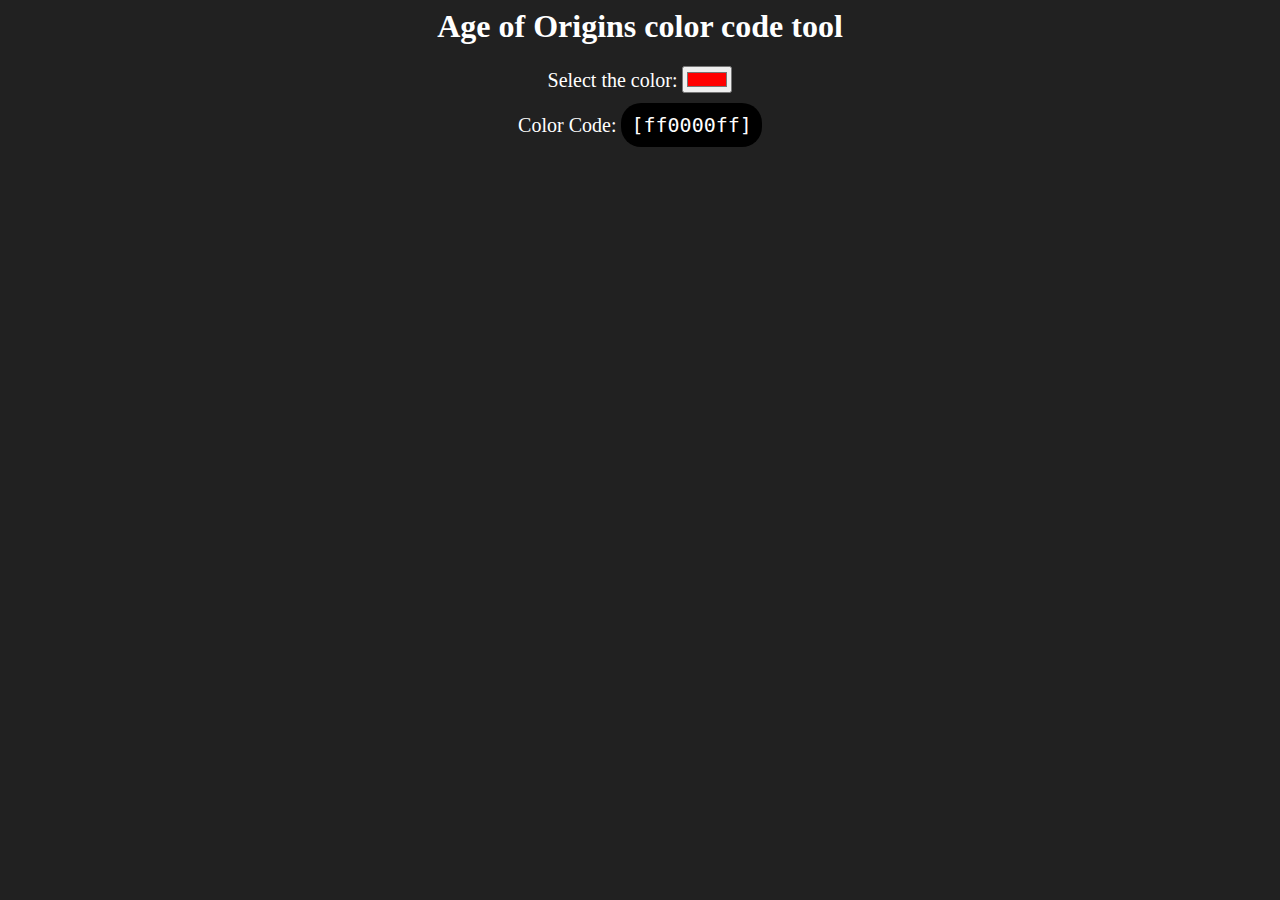
==== color_picker.html @ 3283987a "yes" ====
<html>

<head>
    <title>Color Picker for Age of Origins</title>
    <style>
        body {
            background-color: rgb(33, 33, 33);
            color: white;
            text-align: center;
        }

        .container {
            font-size: 20px;
        }

        #color-code-display {
            background-color: black;
            border-radius: 20px;
            padding: 10px;
            cursor: pointer;
        }
    </style>
    <style>
        .alert {
            padding: 20px;
            background-color: #f44336;
            color: white;
            opacity: 1;
            transition: opacity 0.6s;
            margin-bottom: 15px;
        }

        .alert.success {
            background-color: #04AA6D;
        }

        .closebtn {
            margin-left: 15px;
            color: white;
            font-weight: bold;
            float: right;
            font-size: 22px;
            line-height: 20px;
            cursor: pointer;
            transition: 0.3s;
        }

        .closebtn:hover {
            color: black;
        }

        #alert {
            display: none;
        }
    </style>
</head>

<body>
    <h1>
        Age of Origins color code tool
    </h1>
    <div class="alert success" id="alert">
        <span class="closebtn">&times;</span>
        <strong>Success!</strong> Color code has been copied to your clipboard
    </div>
    <div class="container">
        <label for="colorpicker">Select the color:</label>
        <input type="color" id="colorpicker" value="#ff0000" oninput="getColorCode()">
        <br>
        <p>Color Code: <code id="color-code-display"
                onclick="copyColorCode()">[<span id="color-code">ff0000</span>ff]</code></p>
    </div>
</body>
<script>
    async function send_code_copied_msg() {
        el = document.getElementById("alert");
        el.style.display = "block";
        await new Promise(r => setTimeout(r, 2000));
        el.style.display = 'none';
    }
    async function copyColorCode() {
        hexCode = document.getElementById("color-code").innerText;
        code = `[${hexCode}ff]`
        navigator.clipboard.writeText(code);
        await send_code_copied_msg()
    }
    function getColorCode() {
        el = document.getElementById("colorpicker");
        display = document.getElementById("color-code");
        display.innerText = el.value.substring(1);
    }
    getColorCode()
</script>

</html>
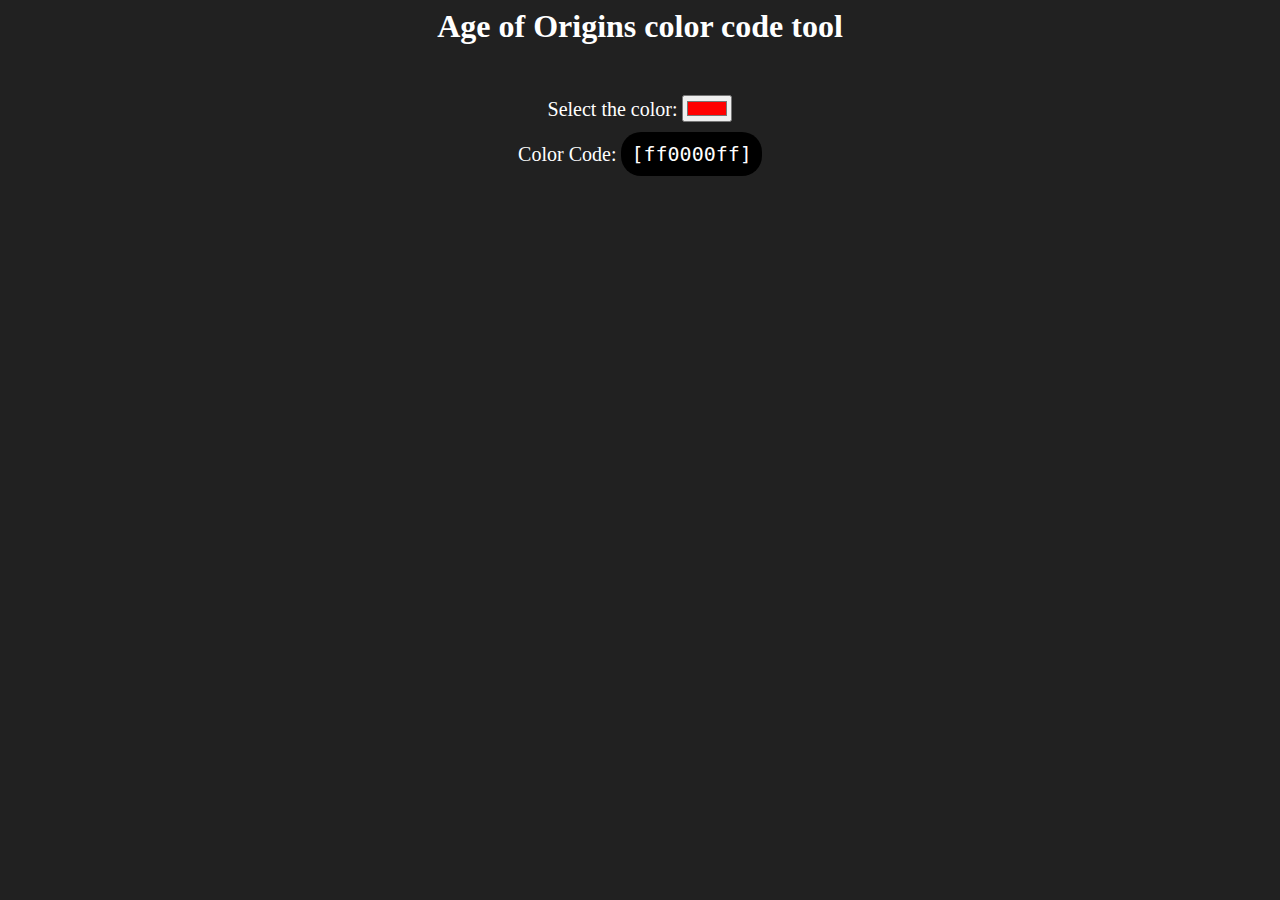
==== commit 62db5db1: "css and js revamp on color_picker" ====
--- a/color_picker.html
+++ b/color_picker.html
@@ -2,87 +2,30 @@
 
 <head>
     <title>Color Picker for Age of Origins</title>
-    <style>
-        body {
-            background-color: rgb(33, 33, 33);
-            color: white;
-            text-align: center;
-        }
-
-        .container {
-            font-size: 20px;
-        }
-
-        #color-code-display {
-            background-color: black;
-            border-radius: 20px;
-            padding: 10px;
-            cursor: pointer;
-        }
-    </style>
-    <style>
-        .alert {
-            padding: 20px;
-            background-color: #f44336;
-            color: white;
-            opacity: 1;
-            transition: opacity 0.6s;
-            margin-bottom: 15px;
-        }
-
-        .alert.success {
-            background-color: #04AA6D;
-        }
-
-        .closebtn {
-            margin-left: 15px;
-            color: white;
-            font-weight: bold;
-            float: right;
-            font-size: 22px;
-            line-height: 20px;
-            cursor: pointer;
-            transition: 0.3s;
-        }
-
-        .closebtn:hover {
-            color: black;
-        }
-
-        #alert {
-            display: none;
-        }
-    </style>
+    <link rel="stylesheet" type="text/css" href="assets/style.css">
+    <link rel="stylesheet" type="text/css" href="assets/alerts.css">
+    <link rel="stylesheet" type="text/css" href="assets/color_picker.css">
+    <script src="assets/alerts.js"></script>
 </head>
 
 <body>
     <h1>
         Age of Origins color code tool
     </h1>
-    <div class="alert success" id="alert">
-        <span class="closebtn">&times;</span>
-        <strong>Success!</strong> Color code has been copied to your clipboard
-    </div>
     <div class="container">
         <label for="colorpicker">Select the color:</label>
         <input type="color" id="colorpicker" value="#ff0000" oninput="getColorCode()">
         <br>
         <p>Color Code: <code id="color-code-display"
-                onclick="copyColorCode()">[<span id="color-code">ff0000</span>ff]</code></p>
+                onclick="copyColorCode()">[<span id="color-code"></span>ff]</code></p>
     </div>
 </body>
 <script>
-    async function send_code_copied_msg() {
-        el = document.getElementById("alert");
-        el.style.display = "block";
-        await new Promise(r => setTimeout(r, 2000));
-        el.style.display = 'none';
-    }
     async function copyColorCode() {
         hexCode = document.getElementById("color-code").innerText;
         code = `[${hexCode}ff]`
         navigator.clipboard.writeText(code);
-        await send_code_copied_msg()
+        await sendSuccessMessage("The color code has been copied to your clipboard.");
     }
     function getColorCode() {
         el = document.getElementById("colorpicker");
--- a/assets/style.css
+++ b/assets/style.css
@@ -0,0 +1,5 @@
+body {
+    background-color: rgb(33, 33, 33);
+    color: white;
+    text-align: center;
+}--- a/assets/alerts.css
+++ b/assets/alerts.css
@@ -0,0 +1,64 @@
+.alert {
+    padding: 20px;
+    background-color: #04AA6D;
+    color: white;
+    opacity: 1;
+    transition: opacity 0.6s;
+    margin-bottom: 15px;
+    position: fixed;
+    z-index: 9;
+    width: 30%;
+    margin-left: 33%;
+    margin-right: 33%;
+}
+
+.closebtn {
+    margin-left: 15px;
+    color: white;
+    font-weight: bold;
+    float: right;
+    font-size: 22px;
+    line-height: 20px;
+    cursor: pointer;
+    transition: 0.3s;
+}
+.closebtn::before {
+    content: "\2716";
+}
+.closebtn:hover {
+    color: black;
+}
+
+.fade-in {
+    opacity: 1;
+    animation-name: fadeInOpacity;
+    animation-iteration-count: 1;
+    animation-timing-function: ease-in;
+    animation-duration: 0.3s;
+}
+.fade-out {
+    opacity: 0;
+    animation-name: fadeOutOpacity;
+    animation-iteration-count: 1;
+    animation-timing-function: ease-in;
+    animation-duration: 0.3s;
+}
+
+@keyframes fadeInOpacity {
+    0% {
+        opacity: 0;
+    }
+
+    100% {
+        opacity: 1;
+    }
+}
+@keyframes fadeOutOpacity {
+    0% {
+        opacity: 1;
+    }
+
+    100% {
+        opacity: 0;
+    }
+}--- a/assets/color_picker.css
+++ b/assets/color_picker.css
@@ -0,0 +1,28 @@
+/* All */
+
+#color-code-display {
+    background-color: black;
+    border-radius: 20px;
+    padding: 10px;
+    cursor: pointer;
+}
+
+/* Mobile */
+@media (max-width: 768px) {
+    .container {
+        font-size: 30px;
+        margin-top: 100px;
+    }
+
+    .container>p {
+        margin-top: 100px;
+    }
+}
+
+/* PC */
+@media only screen and (min-width: 768px) {
+    .container {
+        font-size: 20px;
+        margin-top: 50;
+    }
+}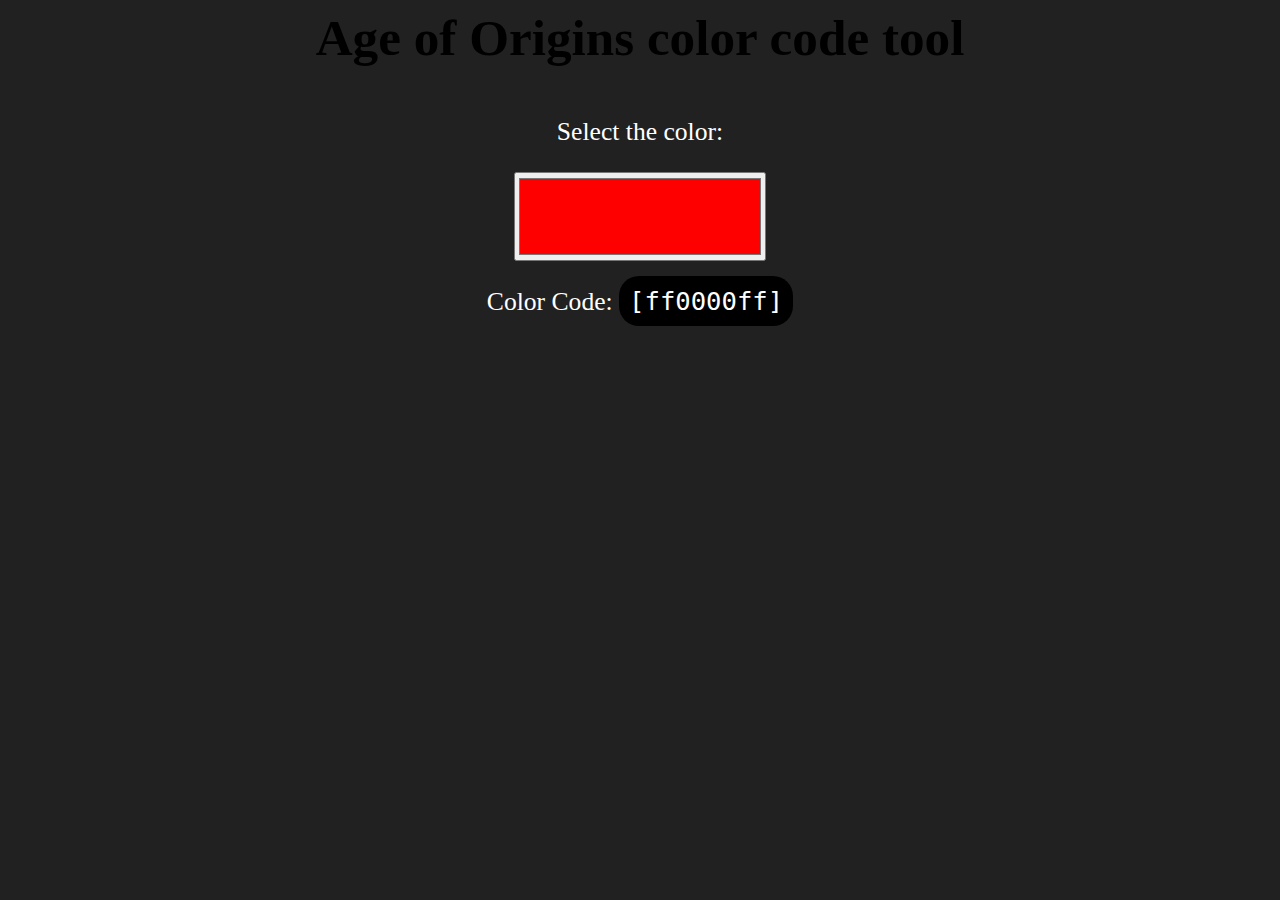
==== commit fb239797: "is this fixed?" ====
--- a/color_picker.html
+++ b/color_picker.html
@@ -14,6 +14,7 @@
     </h1>
     <div class="container">
         <label for="colorpicker">Select the color:</label>
+        <br>
         <input type="color" id="colorpicker" value="#ff0000" oninput="getColorCode()">
         <br>
         <p>Color Code: <code id="color-code-display"
--- a/assets/alerts.css
+++ b/assets/alerts.css
@@ -7,9 +7,7 @@
     margin-bottom: 15px;
     position: fixed;
     z-index: 9;
-    width: 30%;
-    margin-left: 33%;
-    margin-right: 33%;
+    width: 80%;
 }
 
 .closebtn {
--- a/assets/color_picker.css
+++ b/assets/color_picker.css
@@ -7,22 +7,47 @@
     cursor: pointer;
 }
 
+h1 {
+    color: green;
+}
+
 /* Mobile */
-@media (max-width: 768px) {
+@media  (max-width:500px) {
+    body {
+        font-size: 7vw;
+    }
     .container {
-        font-size: 30px;
-        margin-top: 100px;
+        margin-top: 45%;
+    }
+    .container>input {
+        width: 95%;
+        height: 10%;
+        margin-top: 1%
     }
 
-    .container>p {
-        margin-top: 100px;
+    h1 {
+        color: blue;
     }
 }
 
 /* PC */
-@media only screen and (min-width: 768px) {
+@media only screen and (min-width:500px) {
+    body {
+        font-size: 2vw;
+    }
+
     .container {
-        font-size: 20px;
+        font-size: 2vw;
         margin-top: 50;
     }
+
+    .container>input {
+        width: 20%;
+        height: 10%;
+        margin-top: 2%
+    }
+
+    h1 {
+        color: black;
+    }
 }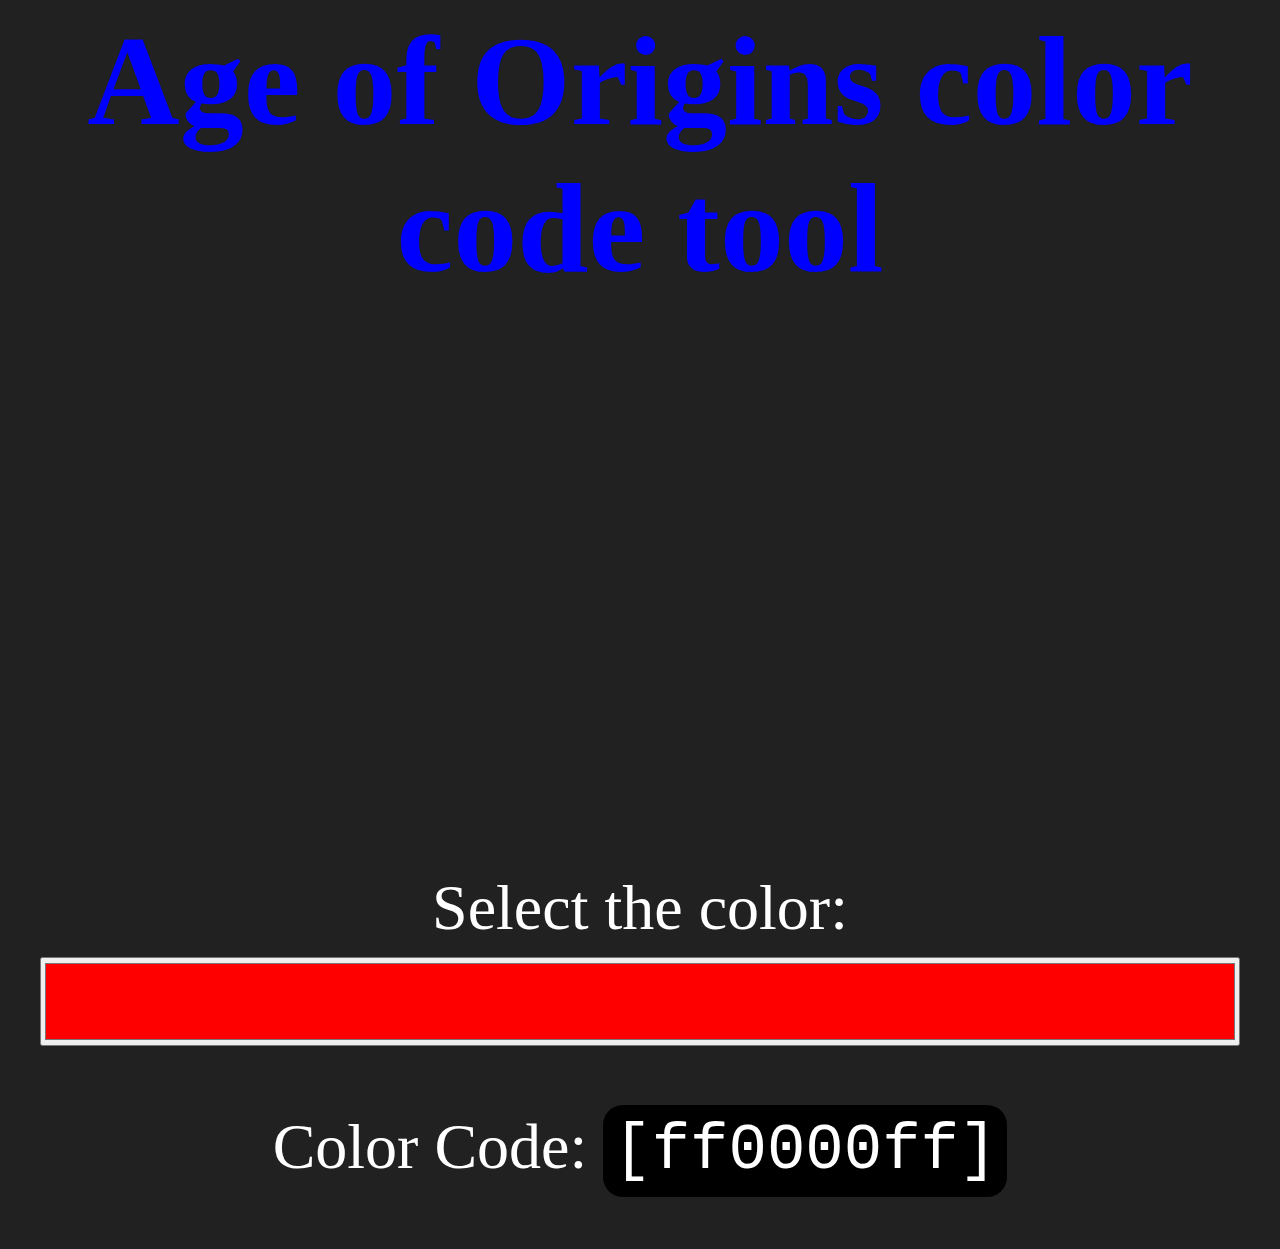
==== commit c2a62e95: "does this work? 😔" ====
--- a/color_picker.html
+++ b/color_picker.html
@@ -5,6 +5,7 @@
     <link rel="stylesheet" type="text/css" href="assets/style.css">
     <link rel="stylesheet" type="text/css" href="assets/alerts.css">
     <link rel="stylesheet" type="text/css" href="assets/color_picker.css">
+    <meta name="viewport" content="width=device-width, initial-scale=1.0">
     <script src="assets/alerts.js"></script>
 </head>
 
--- a/assets/color_picker.css
+++ b/assets/color_picker.css
@@ -11,10 +11,10 @@
     color: green;
 }
 
-/* Mobile */
-@media  (max-width:500px) {
+/* Mobile 
+@media  (max-width:700px) {*/
     body {
-        font-size: 7vw;
+        font-size: 5vw;
     }
     .container {
         margin-top: 45%;
@@ -28,10 +28,10 @@
     h1 {
         color: blue;
     }
-}
 
-/* PC */
-@media only screen and (min-width:500px) {
+
+/* PC 
+@media (min-width:700px) {
     body {
         font-size: 2vw;
     }
@@ -50,4 +50,5 @@
     h1 {
         color: black;
     }
-}+}
+*/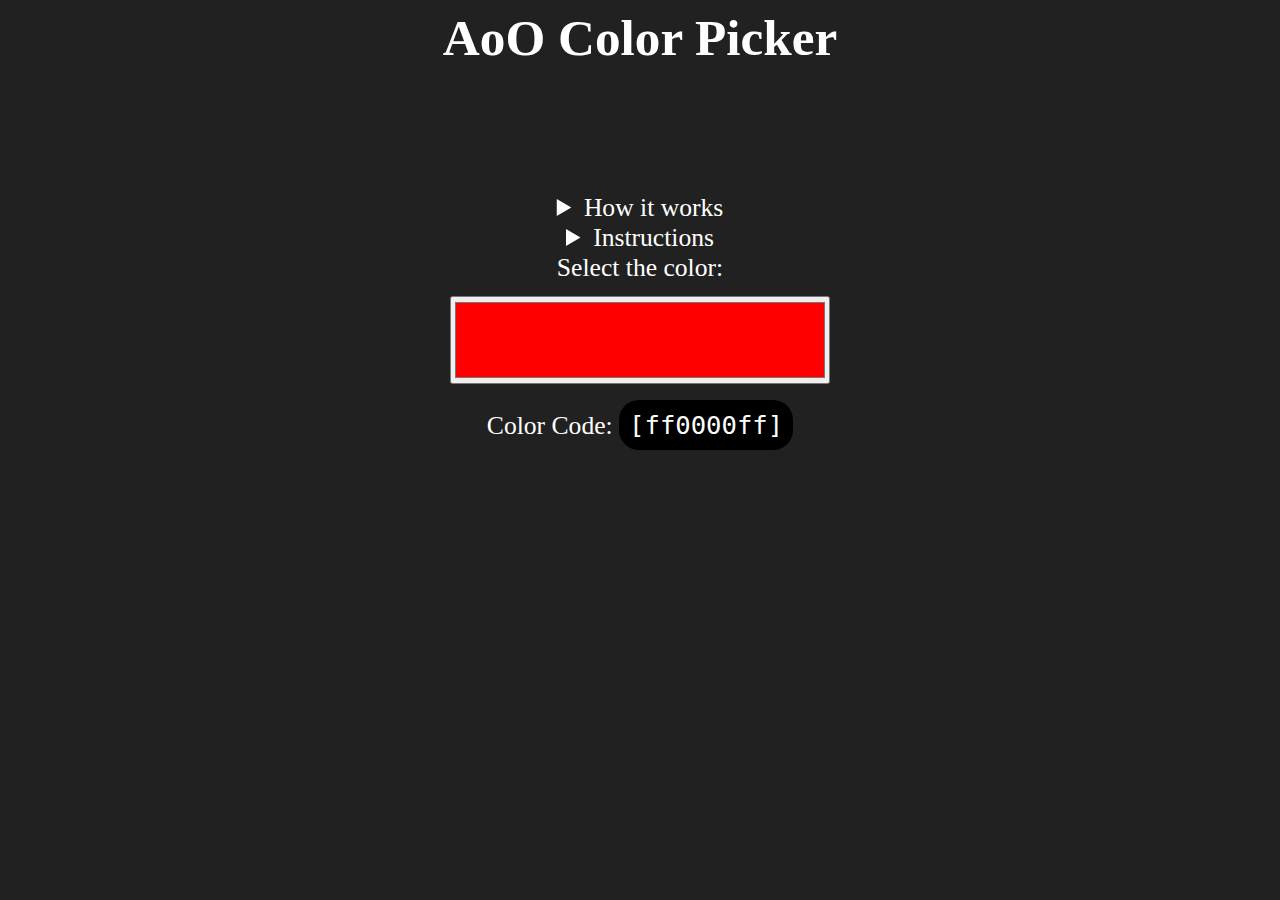
==== commit 791c5742: "checkpoint" ====
--- a/color_picker.html
+++ b/color_picker.html
@@ -1,7 +1,7 @@
 <html>
 
 <head>
-    <title>Color Picker for Age of Origins</title>
+    <title>Color Picker | AoO Tools</title>
     <link rel="stylesheet" type="text/css" href="assets/style.css">
     <link rel="stylesheet" type="text/css" href="assets/alerts.css">
     <link rel="stylesheet" type="text/css" href="assets/color_picker.css">
@@ -11,14 +11,32 @@
 
 <body>
     <h1>
-        Age of Origins color code tool
+        AoO Color Picker
     </h1>
     <div class="container">
-        <label for="colorpicker">Select the color:</label>
+        <details>
+            <summary>
+                How it works
+            </summary>
+            To add color to your messages, you use a color code. Depending on the code, it will make everything that follows it a certain color.
+            A color code is made up of 2 main parts.
+            <p>
+                <ol>
+                    <li><code>[</code> - This indicates the start of the code</li>
+                    <li><code>ffffff</code></li>
+                </ol>
+            </p>
+        </details>
+        <details>
+            <summary>
+                Instructions
+            </summary>
+        </details>
+        <label for="colorpicker" class="pointer">Select the color:</label>
         <br>
-        <input type="color" id="colorpicker" value="#ff0000" oninput="getColorCode()">
+        <input class="pointer" type="color" id="colorpicker" value="#ff0000" oninput="getColorCode()">
         <br>
-        <p>Color Code: <code id="color-code-display"
+        <p>Color Code: <code class="pointer" id="color-code-display"
                 onclick="copyColorCode()">[<span id="color-code"></span>ff]</code></p>
     </div>
 </body>
--- a/assets/style.css
+++ b/assets/style.css
@@ -2,4 +2,22 @@
     background-color: rgb(33, 33, 33);
     color: white;
     text-align: center;
+}
+a {
+    color: lightblue;
+    text-decoration: none;
+}
+a:hover {
+    text-decoration: underline;
+}
+
+.footer {
+    position: fixed;
+    left: 0;
+    bottom: 0;
+    width: 100%;
+    text-align: center;
+}
+.pointer {
+    cursor: pointer;
 }--- a/assets/color_picker.css
+++ b/assets/color_picker.css
@@ -1,18 +1,14 @@
-/* All */
-
 #color-code-display {
     background-color: black;
     border-radius: 20px;
     padding: 10px;
-    cursor: pointer;
+}
+.container>input {
+    height: 10%;
+    margin-top: 1%
 }
 
-h1 {
-    color: green;
-}
-
-/* Mobile 
-@media  (max-width:700px) {*/
+@media screen and (orientation: portrait) {
     body {
         font-size: 5vw;
     }
@@ -21,34 +17,16 @@
     }
     .container>input {
         width: 95%;
-        height: 10%;
-        margin-top: 1%
-    }
-
-    h1 {
-        color: blue;
-    }
-
-
-/* PC 
-@media (min-width:700px) {
+    } 
+}
+@media screen and (orientation: landscape) {
     body {
         font-size: 2vw;
     }
-
     .container {
-        font-size: 2vw;
-        margin-top: 50;
+        margin-top: 10%;
     }
-
     .container>input {
-        width: 20%;
-        height: 10%;
-        margin-top: 2%
+        width: 30%;
     }
-
-    h1 {
-        color: black;
-    }
-}
-*/+}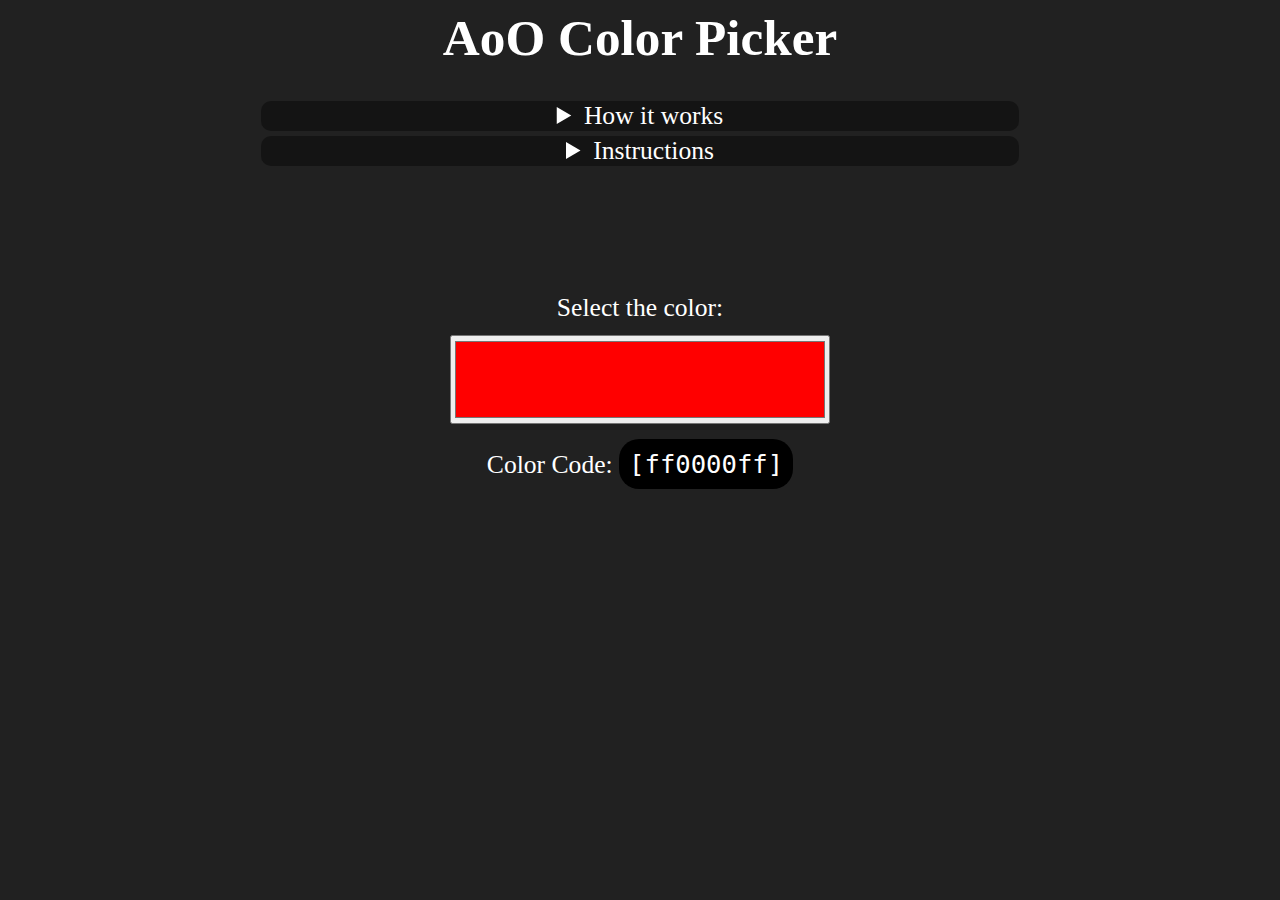
==== commit 46bfedf0: "updates" ====
--- a/color_picker.html
+++ b/color_picker.html
@@ -13,25 +13,34 @@
     <h1>
         AoO Color Picker
     </h1>
+    <details class="detail-container">
+        <summary>
+            How it works
+        </summary>
+        To add color to your messages, you use a color code. Depending on the code, it will make everything that follows it a certain color.
+        A color code is made up of 2 main parts. Let's examine the following code: <code>[519baeff]</code>
+        <p>
+            <ol>
+                <li><code>[</code> - This indicates the start of the code</li>
+                <li><code>b1</code> - This is red byte, in a <a href="https://en.wikipedia.org/wiki/Web_colors#Hex_triplet">hex color code</a></li>
+                <li><code>9b</code> - This is green byte, in a <a href="https://en.wikipedia.org/wiki/Web_colors#Hex_triplet">hex color code</a></li>
+                <li><code>ae</code> - This is blue byte, in a <a href="https://en.wikipedia.org/wiki/Web_colors#Hex_triplet">hex color code</a></li>
+                <li><code>ff</code> - This is alpha byte, in a <a href="https://en.wikipedia.org/wiki/Web_colors#Hex_triplet">hex color code</a></li>
+                <li><code>]</code> - This indicates the end of the code.</li>
+            </ol>
+        </p>
+    </details>
+    <details class="detail-container" style="margin-top: 5px;">
+        <summary>
+            Instructions
+        </summary>
+        <ol>
+            <li>Use the color selector below to pick the color you want your text to be</li>
+            <li>Copy the color code. Clicking on the color code will automatically copy it for you.</li>
+            <li>In age of origins, paste in the color code, and everything that comes after in that message will be the color you chose.</li>
+        </ol>
+    </details>
     <div class="container">
-        <details>
-            <summary>
-                How it works
-            </summary>
-            To add color to your messages, you use a color code. Depending on the code, it will make everything that follows it a certain color.
-            A color code is made up of 2 main parts.
-            <p>
-                <ol>
-                    <li><code>[</code> - This indicates the start of the code</li>
-                    <li><code>ffffff</code></li>
-                </ol>
-            </p>
-        </details>
-        <details>
-            <summary>
-                Instructions
-            </summary>
-        </details>
         <label for="colorpicker" class="pointer">Select the color:</label>
         <br>
         <input class="pointer" type="color" id="colorpicker" value="#ff0000" oninput="getColorCode()">
--- a/assets/color_picker.css
+++ b/assets/color_picker.css
@@ -7,17 +7,33 @@
     height: 10%;
     margin-top: 1%
 }
+.detail-container {
+    background-color: rgb(20, 20, 20);
+    border-radius: 10px;
+    margin: auto;
+}
+code {
+    background-color: black;
+    border-radius: 5px;
+    padding: 3px;
+}
+ol>li {
+    margin-top: 5px;
+}
 
 @media screen and (orientation: portrait) {
     body {
         font-size: 5vw;
     }
     .container {
-        margin-top: 45%;
+        margin-top: 35%;
     }
     .container>input {
         width: 95%;
-    } 
+    }
+    .detail-container {
+        width: 100%;
+    }
 }
 @media screen and (orientation: landscape) {
     body {
@@ -29,4 +45,7 @@
     .container>input {
         width: 30%;
     }
+    .detail-container {
+        width: 60%;
+    }
 }